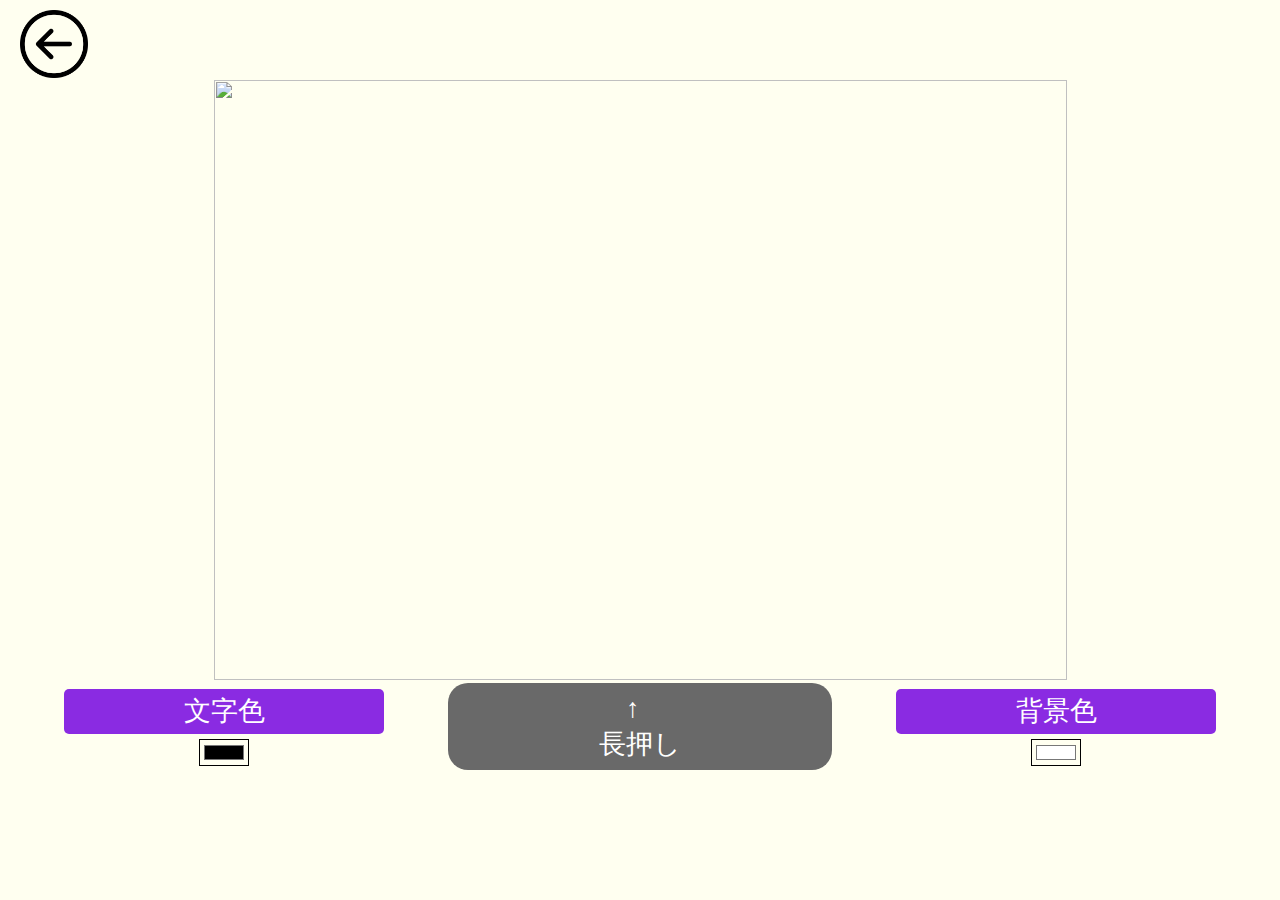
==== result.html @ ce0f453e "Add files via upload" ====
<!DOCTYPE HTML>
<html>
<head>
    <meta charset="utf-8">
    <meta name="viewport" content="width=device-width, height=device-height, initial-scale=1, maximum-scale=1, user-scalable=no">
    <meta http-equiv="Content-Security-Policy" content="default-src * data: gap: https://ssl.gstatic.com; style-src * 'unsafe-inline'; script-src * 'unsafe-inline' 'unsafe-eval'">
    <link rel="stylesheet" href="components/loader.css">
    <script src="components/loader.js"></script>
    <link rel="stylesheet" href="css/result.css">
</head>
<body>
  <div class="back">
    <img src="img/back.png" class="back_button" onclick="back()">
  </div>
  <div class="result">
    <canvas id="image"></canvas>
    <img src="" id="show_image">
  </div>
  <div class="button">
    <div class="button_text">
      <div class="button_text_title">
        文字色
      </div>
      <div class="button_text_color">
        <input type="color" value="#000000" id="text_color">
      </div>
    </div>
    <div class="button_save" onclick="save()">
      　↑　<br>長押し
    </div>
    <div class="button_bg">
      <div class="button_bg_title">
        背景色
      </div>
      <div class="button_bg_color">
        <input type="color" value="#ffffff" id="bg_color">
      </div>
    </div>
  </div>
  <script src="js/result.js"></script>
</body>
</html>
---- css/result.css ----
*{
  margin:0;
  background-color:ivory;
}

.back{
  height:7.5vh;
}

.back_button{
  height:100%;
  margin:10px;
  margin-left:20px;
}

.result{
  margin-top:20px;
  height:65vh;
  display:flex;
  align-items:center;
  justify-content:center;
}

#image{
  display:none;
}

.button{
  height:12vh;
  display:flex;
  justify-content: space-evenly;
  align-items:center;
}

.button_text{
  height:70%;
  width:25%;
  font-size:3vh;
  font-family: 'M PLUS Rounded 1c', sans-serif;
  src: url('./font/MPLUSRounded1c-Regular.ttf') format('truetype');
}

.button_text_title{
  width:100%;
  height:60%;
  color:white;
  background-color:blueviolet;
  border-radius:5px;
  display:flex;
  align-items:center;
  justify-content:center;
}

.button_text_color{
  width:100%;
  height:50%;
  display:flex;
  align-items:center;
  justify-content:center;
}


.button_save{
  height:80%;
  width:30%;
  background-color:dimgray;
  color:white;
  font-size:3vh;
  display:flex;
  align-items:center;
  justify-content:center;
  border-radius:20px;
  font-family: 'M PLUS Rounded 1c', sans-serif;
  src: url('./font/MPLUSRounded1c-Regular.ttf') format('truetype');
}


.button_bg{
  height:70%;
  width:25%;
  font-size:3vh;
  border-radius:5px;
  font-family: 'M PLUS Rounded 1c', sans-serif;
  src: url('./font/MPLUSRounded1c-Regular.ttf') format('truetype');
}

.button_bg_title{
  width:100%;
  height:60%;
  color:white;
  background-color:blueviolet;
  border-radius:5px;
  display:flex;
  align-items:center;
  justify-content:center;
}

.button_bg_color{
  width:100%;
  height:50%;
  display:flex;
  align-items:center;
  justify-content:center;
}
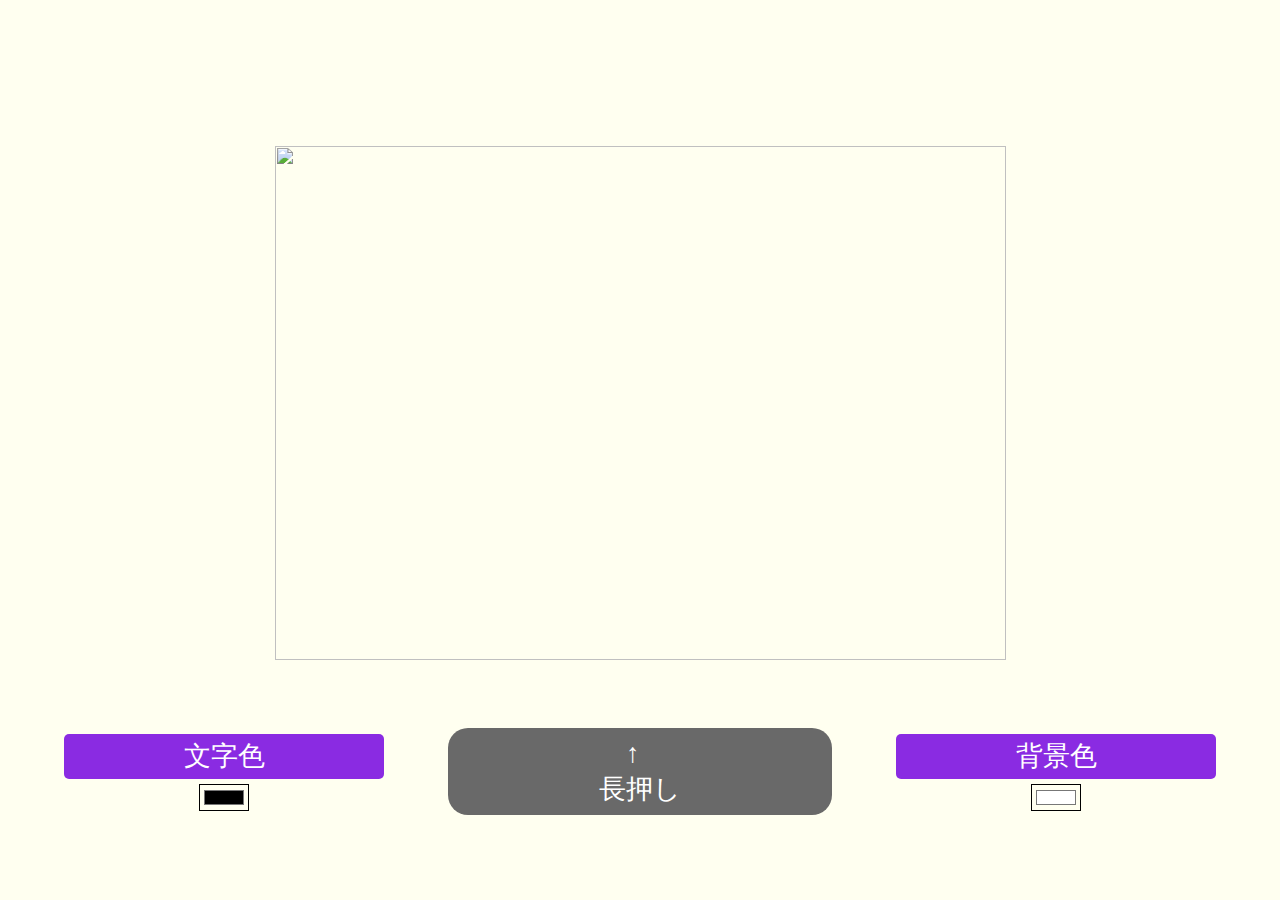
==== commit bd890210: "Add files via upload" ====
--- a/result.html
+++ b/result.html
@@ -4,13 +4,24 @@
     <meta charset="utf-8">
     <meta name="viewport" content="width=device-width, height=device-height, initial-scale=1, maximum-scale=1, user-scalable=no">
     <meta http-equiv="Content-Security-Policy" content="default-src * data: gap: https://ssl.gstatic.com; style-src * 'unsafe-inline'; script-src * 'unsafe-inline' 'unsafe-eval'">
-    <link rel="stylesheet" href="components/loader.css">
-    <script src="components/loader.js"></script>
     <link rel="stylesheet" href="css/result.css">
+    <link rel="icon" type="image/png" href="images/icons/icon-256x256.png">
+    <meta name="apple-mobile-web-app-capable" content="yes">
+    <meta name="apple-mobile-web-app-status-bar-style" content="black-translucent">
+    <meta name="apple-mobile-web-app-title" content="予定くん">
+    <link rel="apple-touch-icon" href="images/icons/icon-48x48.png" sizes="48x48">
+    <link rel="apple-touch-icon" href="images/icons/icon-72x72.png" sizes="72x72">
+    <link rel="apple-touch-icon" href="images/icons/icon-96x96.png" sizes="96x96">
+    <link rel="apple-touch-icon" href="images/icons/icon-128x128.png" sizes="128x128">
+    <link rel="apple-touch-icon" href="images/icons/icon-144x144.png" sizes="144x144">
+    <link rel="apple-touch-icon" href="images/icons/icon-152x152.png" sizes="152x152">
+    <link rel="apple-touch-icon" href="images/icons/icon-168x168.png" sizes="168x168">
+    <link rel="apple-touch-icon" href="images/icons/icon-192x192.png" sizes="192x192">
+    <link rel="apple-touch-icon" href="images/icons/icon-256x256.png" sizes="256x256">
+    <link rel="manifest" href="manifest.json">
 </head>
 <body>
   <div class="back">
-    <img src="img/back.png" class="back_button" onclick="back()">
   </div>
   <div class="result">
     <canvas id="image"></canvas>
--- a/css/result.css
+++ b/css/result.css
@@ -15,7 +15,7 @@
 
 .result{
   margin-top:20px;
-  height:65vh;
+  height:70vh;
   display:flex;
   align-items:center;
   justify-content:center;
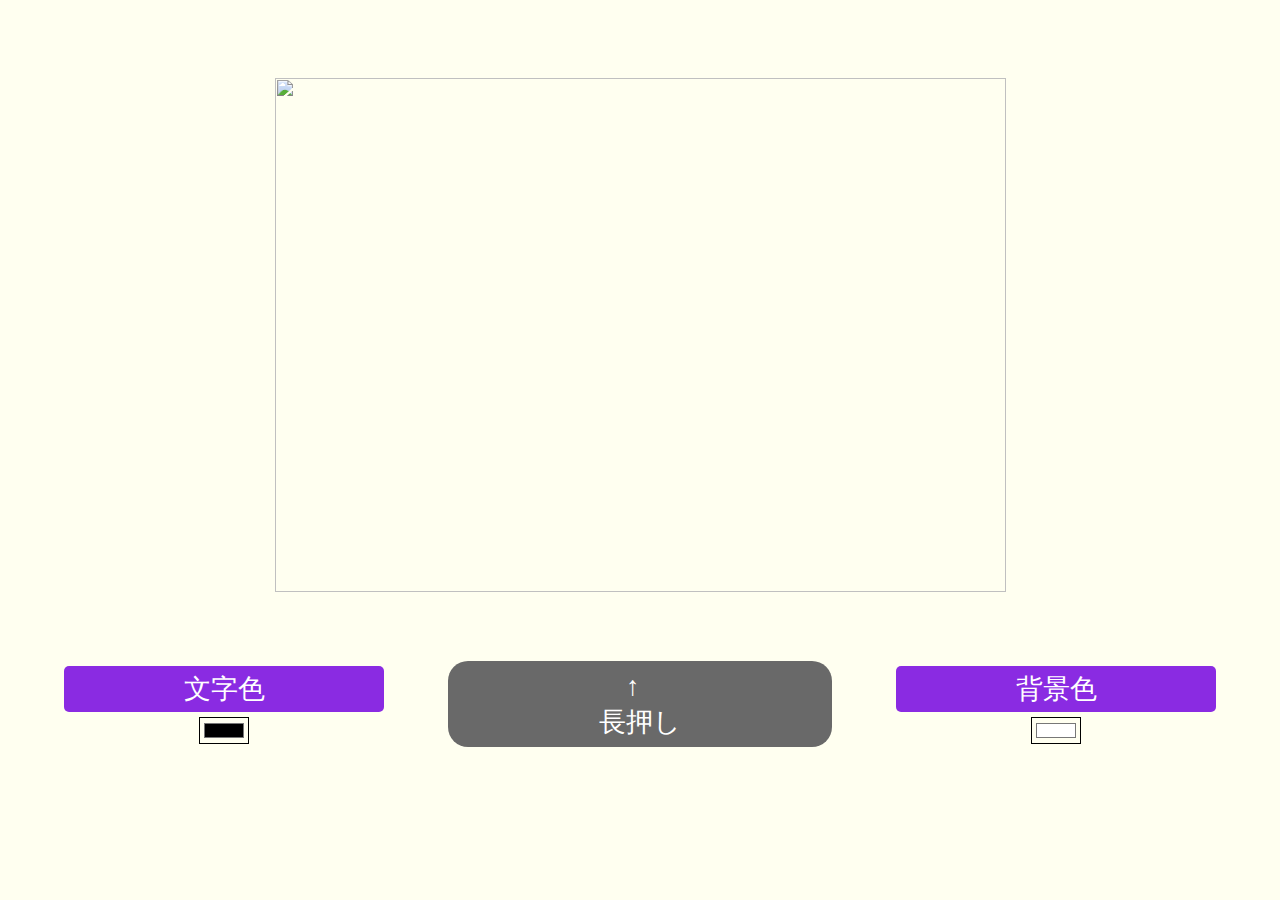
==== commit 13c03d3c: "Update result.html" ====
--- a/result.html
+++ b/result.html
@@ -18,11 +18,8 @@
     <link rel="apple-touch-icon" href="images/icons/icon-168x168.png" sizes="168x168">
     <link rel="apple-touch-icon" href="images/icons/icon-192x192.png" sizes="192x192">
     <link rel="apple-touch-icon" href="images/icons/icon-256x256.png" sizes="256x256">
-    <link rel="manifest" href="manifest.json">
 </head>
 <body>
-  <div class="back">
-  </div>
   <div class="result">
     <canvas id="image"></canvas>
     <img src="" id="show_image">
